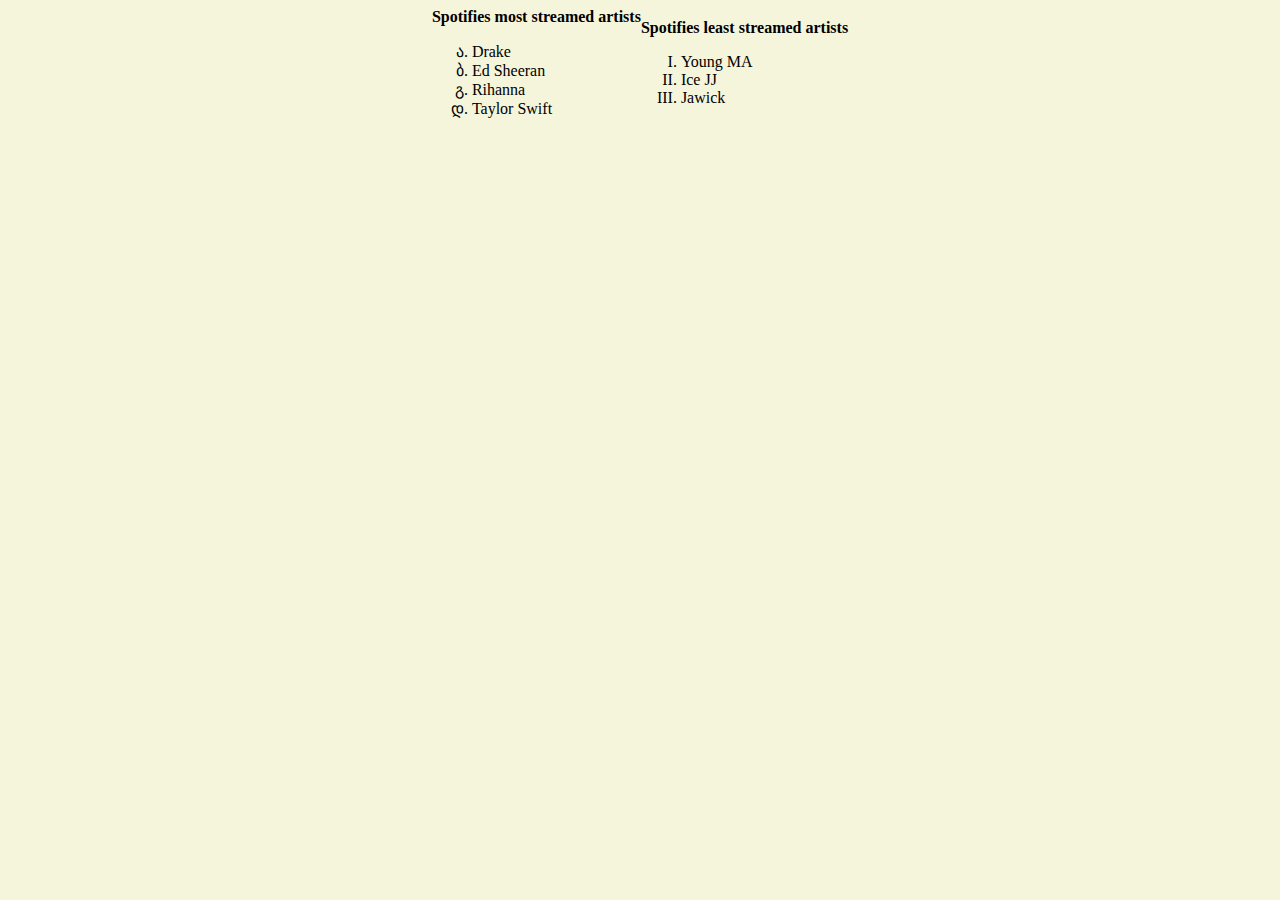
==== Basic_HTML_and_JavaScript_1/HTML_Lists.html @ 5649197b "updated text-shadow" ====
<!DOCTYPE html>
<html>
<head>
    <link rel="stylesheet" href="./styles/CSS_Lists.css">
</head>

<body>
    <div class="main-body">
        <div class="list">
            <b>Spotifies most streamed artists</b>
            <ol>
                <li>Drake</li>
                <li>Ed Sheeran</li>
                <li>Rihanna</li>
                <li>Taylor Swift</li>
            </ol>
        </div>

        <div class="list">
            <b>Spotifies least streamed artists</b>
            <ul>
                <li>Young MA</li>
                <li>Ice JJ</li>
                <li>Jawick</li>
            </ul>
        </div>
    </div>
</body>
</html>
---- Basic_HTML_and_JavaScript_1/styles/CSS_Lists.css ----
body {
    background-color: beige;
}

.main-body {
    display: flex;
    justify-content: center;
    align-items: center;
}

ol {
    list-style-type: georgian;
}


ul {
    list-style-type: upper-roman;
}
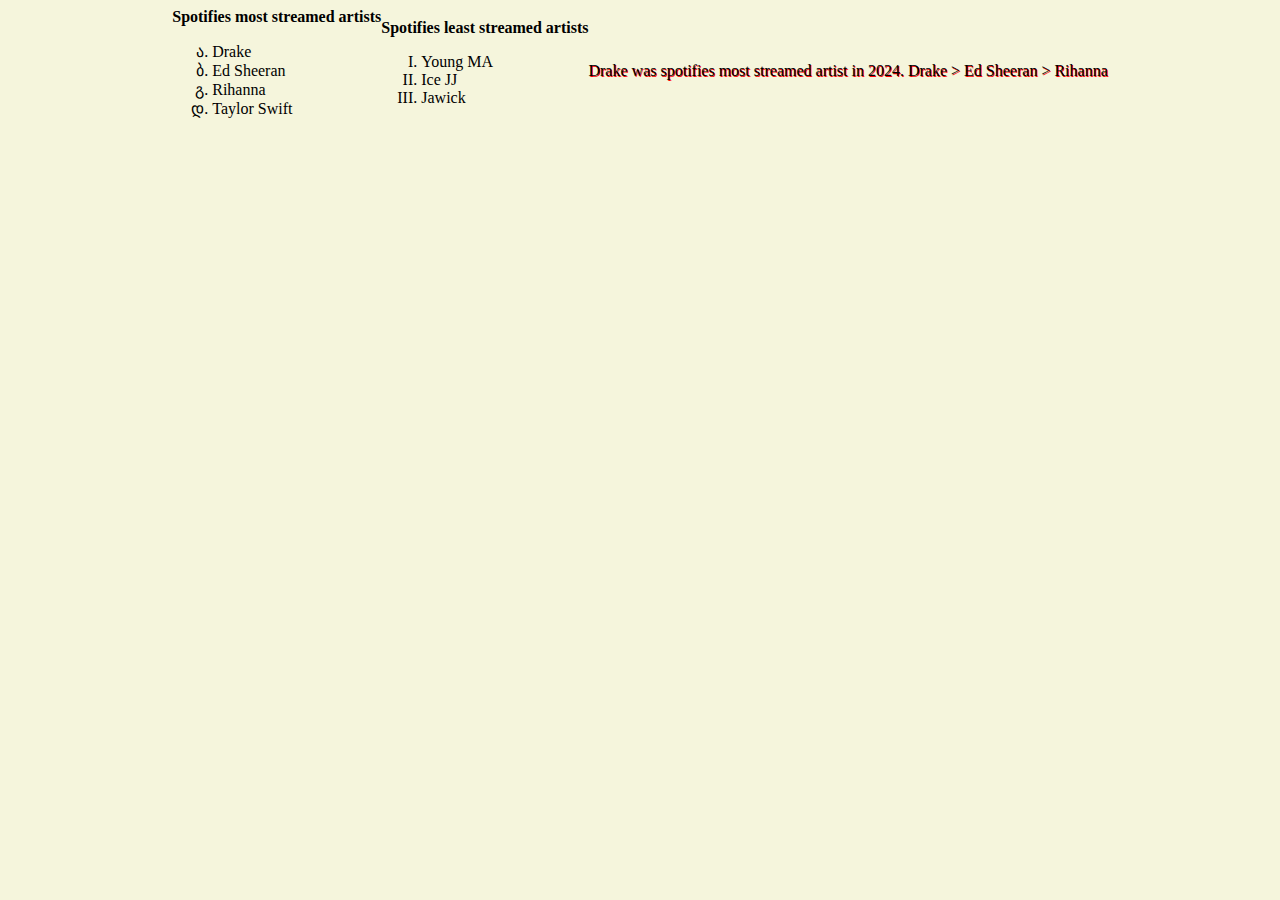
==== commit 9c758e20: "included entity names" ====
--- a/Basic_HTML_and_JavaScript_1/HTML_Lists.html
+++ b/Basic_HTML_and_JavaScript_1/HTML_Lists.html
@@ -24,6 +24,10 @@
                 <li>Jawick</li>
             </ul>
         </div>
+
+        <p>Drake was spotifies most streamed artist in 2024</p>
+        <p>. Drake &gt Ed Sheeran &#62 Rihanna</p>
+        
     </div>
 </body>
 </html>--- a/Basic_HTML_and_JavaScript_1/styles/CSS_Lists.css
+++ b/Basic_HTML_and_JavaScript_1/styles/CSS_Lists.css
@@ -17,3 +17,7 @@
     list-style-type: upper-roman;
 }
 
+p {
+    text-shadow: 1px 1px #ff0000;
+}
+
